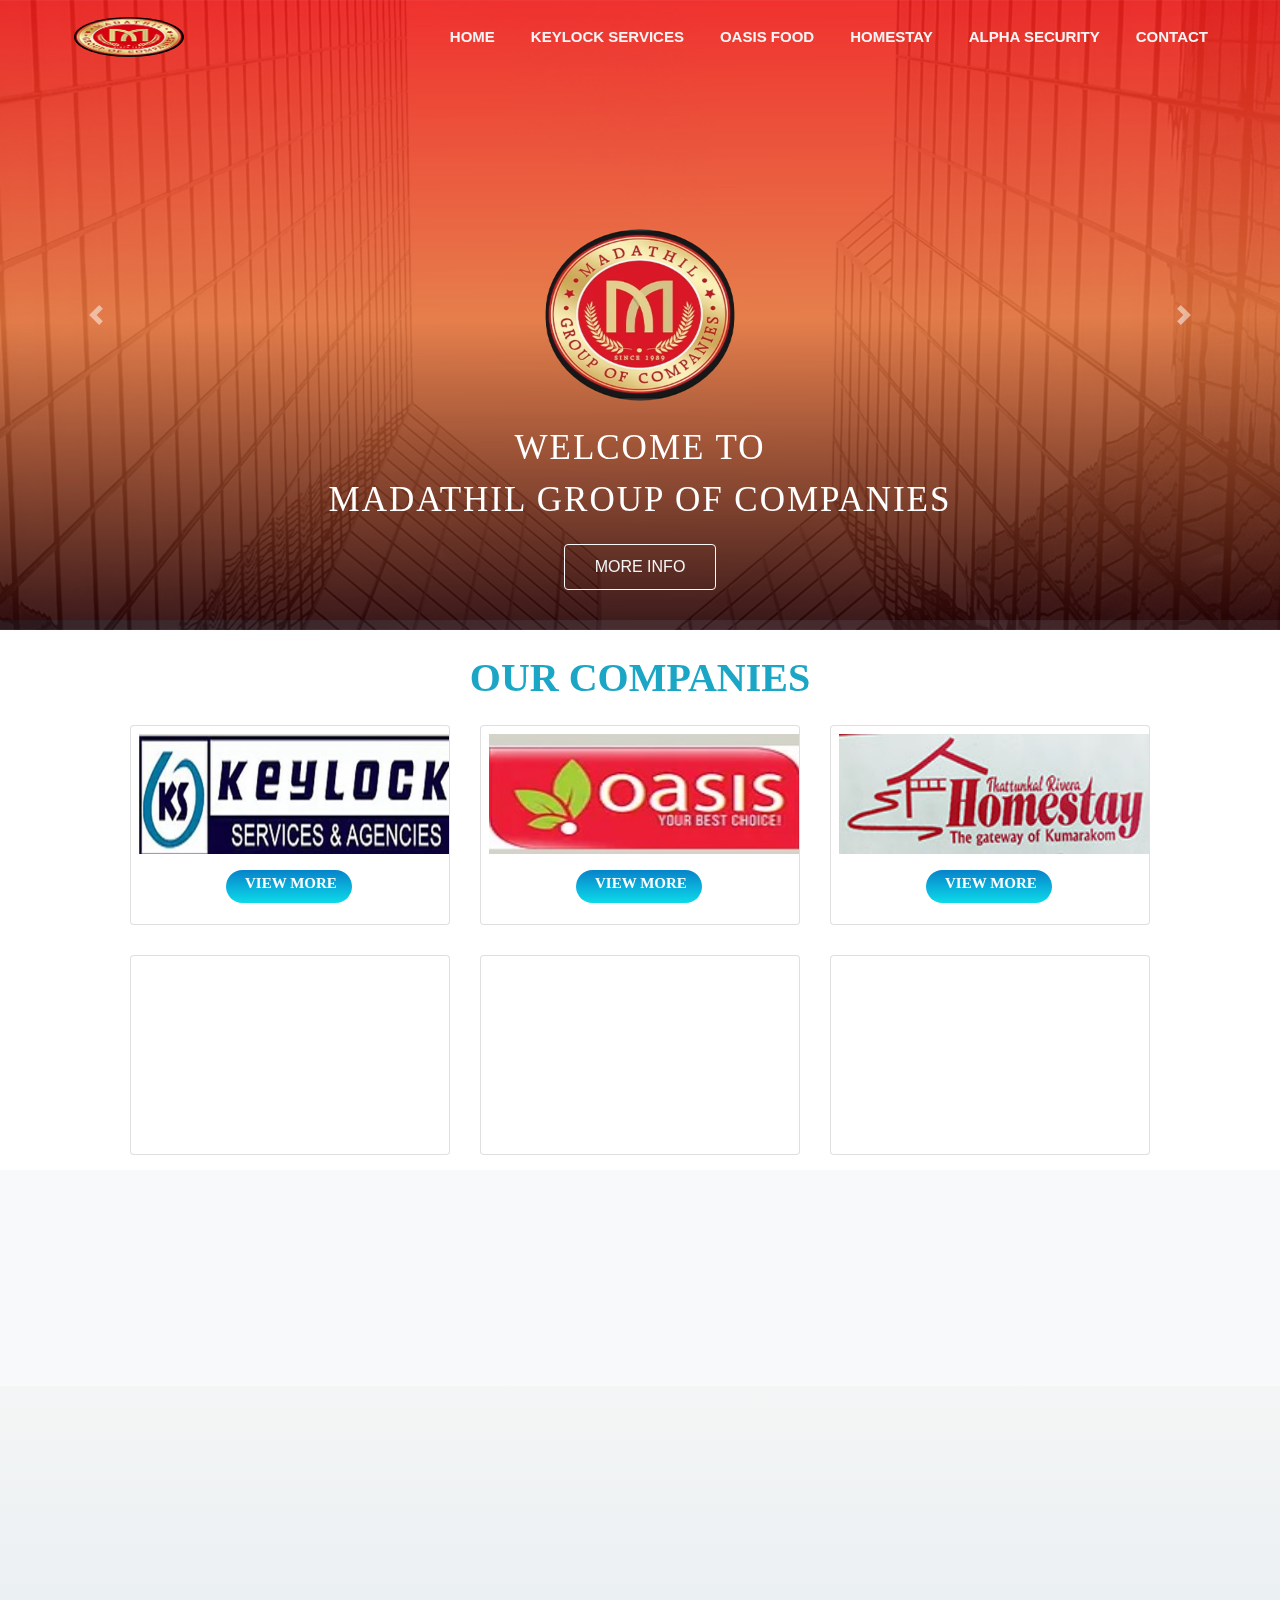
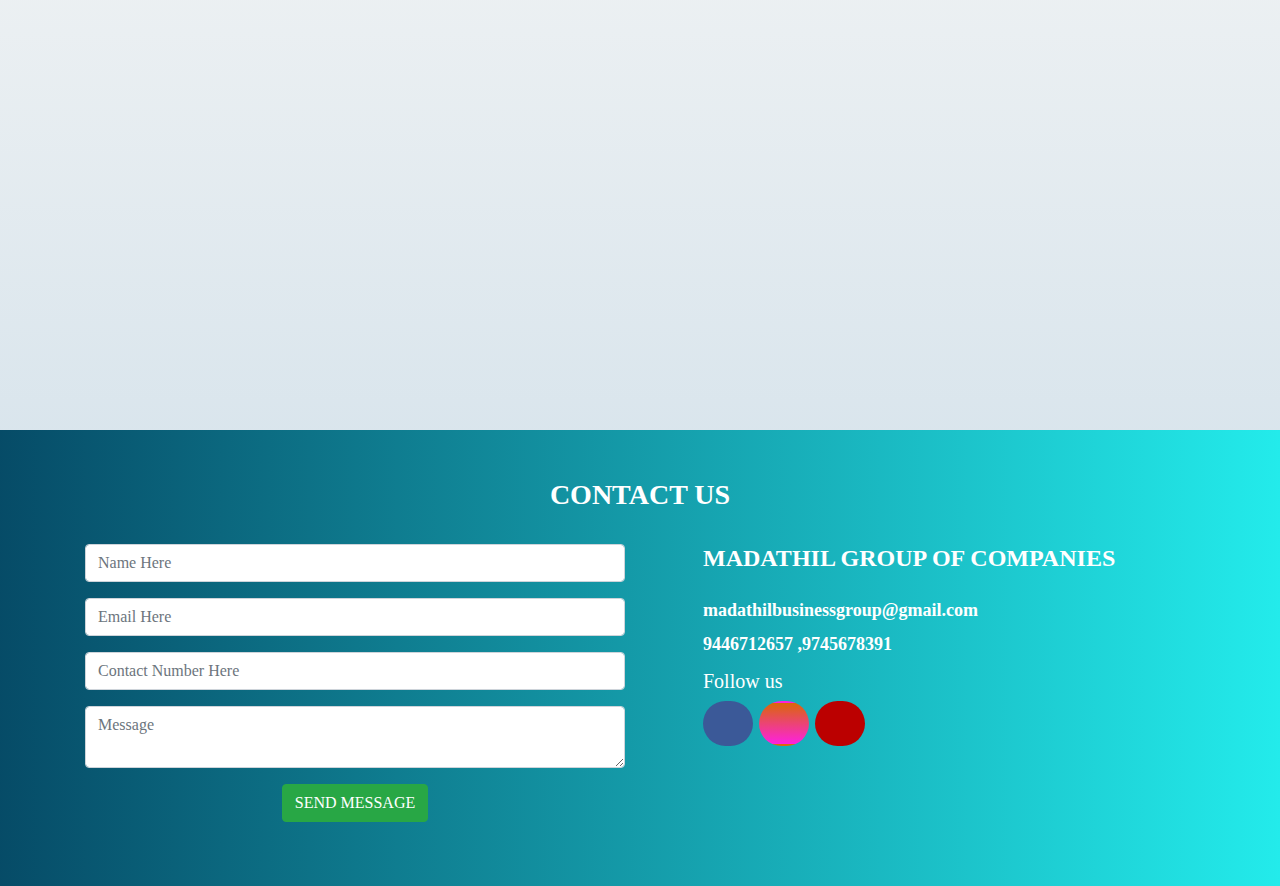
==== index.html @ 0c3af55e "final" ====
<!DOCTYPE html>
<html lang="en">
<head>
    <meta charset="UTF-8" />
    <meta name="viewport" content="width=device-width, initial-scale=1.0" />
    <title>madathilgroups</title>
    <link rel="stylesheet" href="https://maxcdn.bootstrapcdn.com/bootstrap/4.0.0/css/bootstrap.min.css"integrity="sha384-Gn5384xqQ1aoWXA+058RXPxPg6fy4IWvTNh0E263XmFcJlSAwiGgFAW/dAiS6JXm" crossorigin="anonymous" />
    <link rel="stylesheet" href="https://cdnjs.cloudflare.com/ajax/libs/animate.css/4.1.1/animate.min.css" />
    <link href="https://unpkg.com/aos@2.3.1/dist/aos.css" rel="stylesheet" />
    <link rel="stylesheet" href="bower_components/aos/dist/aos.css" />
    <link href="https://fonts.googleapis.com/css2?family=Fira+Sans:wght@100;200;300;400;500;600;700&display=swap" rel="stylesheet">
    <link rel="stylesheet"href="https://use.fontawesome.com/releases/v5.7.0/css/all.css"integrity="sha384-lZN37f5QGtY3VHgisS14W3ExzMWZxybE1SJSEsQp9S+oqd12jhcu+A56Ebc1zFSJ"crossorigin="anonymous"/>
    <link rel="stylesheet" href="css/md.css" />
  </head>
<body>
     <!-- header section -->
  <header>
    <div class="container">
      <nav class="navbar navbar-expand-lg navbar-top fixed-top">
          <a class="navbar-brand" href="index.html"><img src="images/ma.jpg" class="rounded-circle"height="40"></a>
          <button class="navbar-toggler" type="button" data-toggle="collapse" data-target="#navbarTogglerDemo02" aria-controls="navbarTogglerDemo02" aria-expanded="false" aria-label="Toggle navigation">
          <i class="fa fa-bars text-light"></i>
          </button>
            <div class="collapse navbar-collapse" id="navbarTogglerDemo02">
              <ul class="navbar-nav ml-auto">
              <li class="nav-item active"><a class="nav-link text-uppercase font-weight-bold" href="index.html">Home </a> </li>
               <li class="nav-item"> <a class="nav-link text-uppercase font-weight-bold" href="keylock.html">Keylock services</a></li>
               <li class="nav-item"> <a class="nav-link text-uppercase font-weight-bold" href="oasis.html">Oasis food</a></li>
               <li class="nav-item"><a class="nav-link text-uppercase font-weight-bold" href="homestay.html">Homestay</a></li>
                <li class="nav-item"><a class="nav-link text-uppercase font-weight-bold" href="alpha.html">Alpha Security</a></li>
                <li class="nav-item"> <a class="nav-link text-uppercase font-weight-bold" href="#contact">Contact</a></li>
                  </ul>
                   </div>
        </nav>
     </div>
                <div id="focuzSlider" class="carousel slide " data-ride="carousel">
                 <div class="carousel-inner ">
                 <div class="carousel-item active">
                 <img src="images/mdt1.png" class="d-block w-100" alt="...">
                   <div class="carousel-caption font-weight-bold"><h5 class="animate__animated animate__zoomIn"style="animation-delay: 1s" > Welcome To</h5>
                    <h1 class="animate__animated animate__zoomIn"style="animation-delay: 2s" >Madathil Group Of Companies</h1>
                     <p class="animate__animated animate__fadeInUp"style="animation-delay: 3s"><a href="" class="btn btn-outline-light">More info</a></p>
                    </div>
                    </div>

                    <div class="carousel-item">
                      <img src="images/mdt2.png" class="d-block w-100" alt="...">
                        <div class="carousel-caption font-weight-bold"><h5 class="animate__animated animate__fadeInUp"style="animation-delay: 1s" > Welcome To</h5>
                         <h1 class="animate__animated animate__fadeInUp"style="animation-delay: 2s" >Madathil Group Of Companies</h1>
                          <p class="animate__animated animate__fadeInUp"style="animation-delay: 3s"><a href="" class="btn btn-outline-light">More info</a></p>
                         </div>
                         </div>

                       <div class="carousel-item">
                          <img src="images/mdt4.png" class="d-block w-100" alt="...">
                            <div class="carousel-caption font-weight-bold"><h5 class="animate__animated animate__fadeInDown"style="animation-delay: 1s" > Welcome To</h5>
                             <h1 class="animate__animated animate__fadeInUp" style="animation-delay: 2s" >Madathil Group Of Companies</h1>
                              <p class="animate__animated animate__zoomIn"style="animation-delay: 3s"><a href="" class="btn btn-outline-light">More info</a></p>
                             </div>
                             </div>
                        </div>
                        <a class="carousel-control-prev" href="#focuzSlider" role="button" data-slide="prev">
                          <span class="carousel-control-prev-icon" aria-hidden="true"></span>
                          <span class="sr-only">Previous</span>
                        </a>
                        <a class="carousel-control-next" href="#focuzSlider" role="button" data-slide="next">
                          <span class="carousel-control-next-icon" aria-hidden="true"></span>
                          <span class="sr-only">Next</span>
                        </a>
                      </div>
    </header>
  

 <!-- OUR COMPANIES section -->
     <section class="section-2">
          <h1 class="text-center text-primary text-bold pt-4" data-aos="zoom-in">
        <span>OUR COMPANIES</span>
          </h1>
           <div class="container">
         <div class="card">
             <div class="imgBx "data-aos="zoom-in">
               <div class="imgb ">
                 <img class="imge m-2"src="images/k.jpg" alt="">
             <a class="ab mt-2" href="keylock/key.html">view more </a>
                  </div>       
             </div>
             <div class="contentBx">
                 <div class="content">
                    <h4><span> Keylock sevices and agencies</span></h4>
                    <p>No.1 security agency in kottayam
                    </p>
                     <a href="keylock.html">Explore more  <i class="fas fa-arrow-right"></i></a>
                 </div>
             </div>
         </div>
              <div class="card">
             <div class="imgBx "data-aos="zoom-in">
               <div class="imgb ">
                 <img class="imge m-2"src="images/oas.jpg" alt="">
               

                       <a class="ab mt-2" href="oas/o.html">view more </a>
                  </div>       
             </div>
             <div class="contentBx">
                 <div class="content">
                    <h4><span> Oasis Foods</span></h4> 
                    <p>Yours Best choice
                    </p>
                     <a href="oasis.html">Explore more <i class="fas fa-arrow-right"></i> </a>
                 </div>
             </div>
         </div>
          <div class="card">
             <div class="imgBx "data-aos="zoom-in">
               <div class="imgb ">
                 <img class="imge m-2"src="images/logo.jpg" alt="">
               

                       <a class="ab mt-2" href="hms/homestay.html">view more </a>
                  </div>       
             </div>
             <div class="contentBx">
                 <div class="content">
                    <h4><span> Thattunkal River Homestay</span></h4>
                    <p>The Gateway of kumarakom.
                    </p>
                <a href="homestay.html">Explore more  <i class="fas fa-arrow-right"></i></a>
                 </div>
             </div>
         </div>
             <div class="card">
             <div class="imgBx "data-aos="zoom-in">
               <div class="imgb ">
                 <img class="imge m-2"src="images/alpha.png" alt="">
               

                       <a class="ab mt-2" href="alp/index.html">view more </a>
                  </div>       
             </div>
             <div class="contentBx">
                 <div class="content">
                    <h4><span>Alpha Security sevices </span></h4>
                    <p>Your protection is our priority.
                    </p>
                        <a href="alpha.html">Explore more <i class="fas fa-arrow-right"></i> </a>
                 </div>
             </div>
         </div>
             <div class="card">
             <div class="imgBx "data-aos="zoom-in">
               <div class="imgb ">
                 <img class="imge m-2"src="images/jkf.jpg" alt="">
               

                       <a class="ab mt-2" href="keylock/key.html">view more </a>
                  </div>       
             </div>
             <div class="contentBx">
                 <div class="content">
                    <h4><span> JKM Foundation</span></h4>
                    <p>Updated soon
                    </p>
                      <a href="index.html">Explore more <i class="fas fa-arrow-right"></i> </a>
                 </div>
             </div>
         </div>
          <div class="card">
             <div class="imgBx "data-aos="zoom-in">
               <div class="imgb ">
                 <img class="imge m-2"src="images/mck.png" alt="">
               <a class="ab mt-2" href="keylock/key.html">view more </a>
                  </div>       
             </div>
             <div class="contentBx">
                 <div class="content">
                    <h4><span> MC kurian & Co. Property Developers </span></h4>
                    <p>Launching soon
                    </p>
                    <a href="index.html">Explore more  <i class="fas fa-arrow-right"></i></a>
                 </div>
             </div>
         </div>
     </div>
</section>

<!--ABOUT US  section -->
<section class="bg-light">
    <div class="container">
      <div class="row">
        <div class="col-md-12 text-center " >
          <h1 class="text-center text-primary text-bold  pt-4 "data-aos="zoom-in"> <span>ABOUT US </span> </h1>
  
          <br>
          <p class="text-dark"data-aos="zoom-in">We madathil group of companies established in 1989 is now having 5 ventures as Keylock services and agencies, Thattunkal Rivera homestay, Alpha security services, Oasis foods,MC kurian & Co. Property Developers  and a charitable group JKM Foundation with same management. Our 30 years of business trust is our investment, we are enlarging your trust on us more than profit as year passes.From our first firm keylock services and agencies onwards (the largest security service company in Kottayam) our policy is to provide utmost best service at an economical rate.</p>
        </div>
      </div>
    </div>
  </section>


<!-- OUR SERVICES section -->

  <section class="serv  pt-3 pb-5" >
 <h1 class="text-center text-primary text-bold   "data-aos="zoom-in"> <span>OUR SERVICES</span> </h1>
  
  <div class="container text-white ">
  <div class="row">
   <div class="col-md-4 col-12 p-3" data-aos="zoom-in">
  <div class="card-wrapper   ">
    <div class="content">
  
  <div class="face-front z-depth-2">
  <img src="images/g2.jpg" class="rounded-circle" width="100px" height="100px" alt="">
  <div class="card-body">
  <h4 class="font-weight-bold">Security Services</h4><br>
     </div>
      </div>
  <div class="face-back z-depth-2">
  <div class="card-body">
    <h4 class="font-weight-bold pb-2">Security Services</h4>
    <h5> We provide  24*7 security services in hospital,companies, building ,houses etc.
    </h5>
</div>
  </div>
    </div>
   </div>
  </div>
  
<div class="col-md-4 col-12 p-3"data-aos="zoom-in">
<div class="card-wrapper   ">
      <div class="content">
  <div class="face-front z-depth-2">
          <img src="images/cleaning6.png" class="rounded-circle"  width="100px" height="100px" alt="">
 <div class="card-body">
 <h5 class="font-weight-bold">Cleaning Services</h5>
 </div>
 </div>
<div class="face-back z-depth-2">
    <div class="card-body">
      <h4 class="font-weight-bold pb-2">Cleaning Services</h4>
      <h5> We provide  cleaning services in hospital,companies, building ,houses.
      </h5>
</div>
  </div>
      </div>
     </div>
    </div>
<div class="col-md-4 col-12 p-3"data-aos="zoom-in">
            <div class="card-wrapper  ">
              <div class="content">
          <div class="face-front z-depth-2">
                  <img src="images/cleaning3.png" class="rounded-circle"  width="100px" height="100px" alt="">
           <div class="card-body">
                    <h4 class="font-weight-bold">Home Stay</h4>
                </div>
           </div>
<div class="face-back z-depth-2">
            <div class="card-body">
              <h4 class="font-weight-bold pb-2">Home Stay</h4>
         <h5>Fully furnished river frontage Air conditioned 4 Deluxe Rooms </h5>
           
              </div>
          </div>
              </div>
             </div>
            </div>
  
  
    <div class="col-md-4 col-12 p-3"data-aos="zoom-in">
      <div class="card-wrapper  ">
        <div class="content">
    <div class="face-front z-depth-2">
            <img src="images/abb.png" class="rounded-circle"  width="100px" height="100px" alt="">
    
    
            <div class="card-body">
              <h4 class="font-weight-bold ">Organic Food Products</h4>
             
            </div>
    
          </div>
    
    <div class="face-back z-depth-2">
      <div class="card-body">
        <h4 class="font-weight-bold pb-2">Organic Food Products</h4>
        <h5> We provide  Arrowroot Powder,Chilly Powder,Kashmiri Chilly Powder,Turmeric Powder,Coriander Powder.
        </h5>
      
        </div>
    </div>
        </div>
       </div>
      </div>
  
      <div class="col-md-4 col-12 p-3"data-aos="zoom-in">
        <div class="card-wrapper ">
          <div class="content">
      <div class="face-front z-depth-2">
              <img src="images/g7.jpg" class="rounded-circle"  width="100px" height="100px" alt="">
      <div class="card-body">
                <h4 class="font-weight-bold">Electronic Security</h4><br>
               
              </div>
      
            </div>
      
      <div class="face-back z-depth-2">
        <div class="card-body">
          <h4 class="font-weight-bold pb-2">Electronic Security</h4>
          <h5> We provide  CCTV and electronic security systems.
          </h5>
        
          </div>
      </div>
          </div>
         </div>
        </div>
  
        <div class="col-md-4 col-12 p-3"data-aos="zoom-in">
          <div class="card-wrapper ">
            <div class="content">
        <div class="face-front z-depth-2">
                <img src="images/cleaning7.png" class="rounded-circle"  width="100px" height="100px" alt="">
        
        
                <div class="card-body">
                  <h4 class="font-weight-bold">Builders & Developers</h4><br>
                 
                </div>
        
              </div>

        <div class="face-back z-depth-2">
          <div class="card-body">
            <h4 class="font-weight-bold pb-2">Builders & Developers</h4>
            <h5> Lauching soon
            </h5>
         
            </div>
        </div>
            </div>
           </div>
          </div>
      
  </div>
  </div>
  </section>
  
<!-- Contact Ussection -->

<section class="contact-section pt-5 pb-5" id="contact">
  <div class="container">
    <div class="row">
        <div class="col-lg-12">
          <h3 class=" text-uppercase pb-4 font-weight-bold custom-font-h3 text-center text-white pb-3">Contact Us</h3>
        </div>
        <div class="col-lg-6 col-md-8 sm-12">
            <div class="contact-box">
            <form id="submit-form" action="">
                <div class="form-group">
                  <input type="text" class="form-control" placeholder="Name Here" name="name">
                </div>
                <div class="form-group">
                  <input type="email" class="form-control" placeholder="Email Here" name="mail">
                </div>
                <div class="form-group">
                  <input type="number" class="form-control" placeholder="Contact Number Here" name="contact">
                </div>
                <div class="form-group">
                  <textarea class="form-control" placeholder="Message" name="message"></textarea>
                </div>
                <div class="form-group text-center">
                  <button class="text-uppercase btn btn-success"  value="Submit" type="submit">Send message</button>
                </div>
              </form>
            </div>
        </div>
        <div class="col-lg-6 col-md-4 sm-12">
          <div class="address-box text-white text-center text-md-left pl-lg-5">
            <h4><strong>MADATHIL GROUP OF COMPANIES</strong><br><br>
           
           <p>  <a class="text-white text-decoration-none" href=""><i class="fa fa-envelope"></i> madathilbusinessgroup@gmail.com</a><br></p>
         <p>  <a class="text-white text-decoration-none" href=""><i class="fa fa-phone" aria-hidden="true"></i> 9446712657 ,9745678391</a></p>
  
          <div class="rounded-social-buttons">
            <h5>Follow us</h5>
            
                      <a class="social-button facebook" href="https://www.facebook.com/madathilgroup/" ><i class="fab fa-facebook-f"></i></a>
                      <a class="social-button instagram" href="" ><i class="fab fa-instagram"></i></a>
                    
                      <a class="social-button youtube" href="" ><i class="fab fa-youtube"></i></a>
                     
                  </div>
          </div>
        </div>
    </div>
  </div>
  </section>




  <script src="https://ajax.googleapis.com/ajax/libs/jquery/3.5.1/jquery.min.js"></script>

<script src="https://code.jquery.com/jquery-3.2.1.slim.min.js" ></script>
<script src="https://cdnjs.cloudflare.com/ajax/libs/popper.js/1.12.9/umd/popper.min.js" ></script>
<script src="https://maxcdn.bootstrapcdn.com/bootstrap/4.0.0/js/bootstrap.min.js" ></script>
<script src="https://unpkg.com/aos@2.3.1/dist/aos.js"></script>
<script src="bower_components/aos/dist/aos.js"></script>

 <script>
        $("#submit-form").submit((e)=>{
            e.preventDefault()
            $.ajax({
                url:"https://script.google.com/macros/s/AKfycbxzA5T6zQjvp5XXBjFcwDgurZ3LGx5Zg1Np06kBPDpmHsvAg5QEkP9BvS-Yp5KEeCDi/exec",
                data:$("#submit-form").serialize(),
                method:"post",
                success:function (response){
                    alert("submitted successfully")
                    window.location.reload()
                    //window.location.href="https://google.com"
                },
                error:function (err){
                    alert("Something Error")
    
                }
            })
        })
    </script>

<script src="js/m.js"></script>



</body>
</html>
---- css/md.css ----
* {
  box-sizing: border-box;
  margin: 0;
  padding: 0;
  font-family: tahoma;
}   
html{
  scroll-behavior: smooth;
}
header,
section {
  overflow-x: hidden;
}
body {
 font-family: tahoma;
}
span{


    color: #1ca6c5;
font-weight: bold;
}

header a {
  font-family: sans-serif;
  font-size: 15px;
  color: whitesmoke;
}

header .nav-item:last-child {
  padding-right: 48px;
}
header .nav-item {
  padding: 10px;
}

header .navbar-brand {
  padding-left: 58px;
}
header .nav-link:hover {
   color: rgb(120 241 250);
}

.carousel-caption h5{
  font-size: 35px;
  text-transform: uppercase;
  letter-spacing: 2px;
  margin-top: 25px;
}
.carousel-caption h1{
  font-size: 35px;
  text-transform: uppercase;
  letter-spacing: 2px;
  margin-top: 10px;
}

.carousel-caption p{

  margin: auto;
  font-size: 14px;
  line-height: 1.9;

}
.carousel-caption a{
  text-transform: uppercase;

  padding: 10px 30px;
  display: inline-block;
  color: whitesmoke;
  margin-top: 15px;
  
}
.carousel-caption a:hover {
  background: linear-gradient(rgb(7, 131, 202), rgb(13, 218, 233));
  color: white;
}




/**********companies **************/

.section-2 .container{
        position: relative;
     
    
        display: flex;
        justify-content: center;
        align-items: center;
        flex-wrap: wrap;
  

    } 
    .section-2 .container .card{ 
        position: relative;
        width: 320px;
        height: 200px;
   margin: 15px;
   overflow: hidden;
    }
    .section-2 .container .card .imgBx,
    .section-2  .container .card .contentBx{ 
        position: absolute;
        top:0;
        left:0;
        width: 100%;
        height: 100%;
    }
    .section-2  .container .card .imgBx .imgb{
        position: absolute;
        top:0;
        left:0;
        width: 100%;
        height: 100%;
        
    }

    .section-2     .container .card .imgBx .imgb .imge{
        height: 120px;
    width: 100%;
    margin-top:10px
    
    
    }

    .section-2   .container .card .imgBx .imgb .ab {
           background: linear-gradient(rgb(7, 131, 202),rgb(13, 218, 233));
           background: -moz-linear-gradient( top,rgb(7, 131, 202),rgb(13, 218, 233));
    text-decoration: none; 
    color: rgb(252, 253, 253);
    padding: 2px 15px 8px 19px;
    border-radius: 40px;
    text-transform: uppercase;
    margin-left: 95px;
    font-size: 15px;
font-weight:600;
    text-align: center;
     display: inline-block;
 
}



.section-2  .container .card .contentBx::before{
        content: '';
        position: absolute;
        top:0;
        left:0;
        width: 100%;
        height: 100%;

      
        background: #fff;
        transform: scaleX(0);
        transition: transform 0.5s ease-in-out;
        transform-origin:left ;

    }
    .section-2   .container .card:hover .contentBx::before{
        transform: scaleX(1);
        transition: transform 0.5s ease-in-out;
        transform-origin:left;
    }
    .container .card .contentBx{
        display: flex;
        justify-content: center;
        align-items: center;
       
    }
    .section-2  .container .card .contentBx .content{
        position: relative;
        padding: 30px;
        z-index: 1;
        transition: 0.8s;
        transform: translateX(-300px);
    }
    .container .card:hover .contentBx .content{
        transform: translateX(0px);
    }
.card .contentBx .content h4{
  font-size: 20px;

}
 .card .contentBx .content p{
  font-size: 15px;

  font-weight: 300;
  padding-top: 1px;
}

.card .contentBx .content a{
  background: linear-gradient(rgb(7, 131, 202),rgb(13, 218, 233));
  text-decoration: none;
  color: rgb(252, 253, 253);
   padding: 5px 12px 8px 11px;
 
}
.card .contentBx .content a:hover{
  background: linear-gradient(rgb(6, 97, 150),rgb(13, 115, 199));
 
 
 
}



/********** services **************/


.serv {
  background: linear-gradient(
    to bottom,
    rgb(244, 245, 245),
    rgba(210, 224, 233, 0.829)
  );
}
.card-wrapper {
  height: 230px;
  width: 100%;
  perspective: 1000px;
}
.content {
  position: relative;
  width: 100%;
  height: 100%;
  text-align: center;
  transition: transform 0.8s;
  transform-style: preserve-3d;
}
.card-wrapper:hover .content {
  transform: rotateY(180deg);
  transition: 1x;
}
.face-front,
.face-back {
  position: absolute;
  width: 100%;
  height: 100%;

  -webkit-backface-visibility: hidden;
  backface-visibility: hidden;
 
}
.face-front {
  padding-top: 15px;
  background: linear-gradient(to right, rgb(58, 241, 226), rgb(34, 152, 219));
}


.face-front, .face-back{
  position: absolute;
  width: 100%;
  height: 100%;
 background: linear-gradient(to right,rgb(58, 241, 226),rgb(34, 152, 219))


}

.face-back {
  transform: rotateY(180deg);
  background: linear-gradient(to top,rgb(11 229 239),rgb(77 156 201));
}
/********** contact **************/

.address-box p {
 
  line-height: 18px;
  font-family:sans-serif;
  font-size:large;
  font-weight:bold
}



.rounded-social-buttons .social-button {
  display: inline-block;
  position: relative;
  cursor: pointer;
  width: 50px;
  height: 45px;
  border: 2px solid transparent;

  text-decoration: none;
  text-align: center;
  color: #fefefe;
  font-size: 25px;
  font-weight: normal;
  line-height: 42px;
  border-radius: 32px;
  transition: all 0.5s ease;
}





.rounded-social-buttons .social-button.facebook {
  background: #3b5998;
}

.rounded-social-buttons .social-button.facebook:hover {
  color: #3b5998;
  background: #fefefe;
  border-color: #3b5998;
}


.rounded-social-buttons .social-button.youtube {
  background: #bb0000;
}

.rounded-social-buttons .social-button.youtube:hover {
  color: #bb0000;
  background: #fefefe;
  border-color: #bb0000;
}

.rounded-social-buttons .social-button.instagram {
  background: linear-gradient(rgb(218, 103, 8), rgb(253, 33, 224));
}

.rounded-social-buttons .social-button.instagram:hover {
  color: #dd0dcc;
  background: #fefefe;
  border-color: #f35f09;
}


.contact-section {
  background: linear-gradient(
    to right,
    rgba(4, 74, 102, 0.993),
    rgb(35, 235, 235)
  );
  background-repeat: no-repeat;
}

.sticky {
  position: fixed;
  top: 0;
  width: 100%;
  background: linear-gradient(to right, rgb(3, 52, 143), rgb(32, 224, 224));
  z-index: 9999;
  transition: all 1.5s ease;
}




@media (max-width:991px)

{
  header .navbar-brand {
    padding-left: 1rem;
  }

 header .navbar-brand  img{
   display: none;
  }



.carousel-caption {
    position: absolute;
    /* right: 15%; */
    bottom: 0%;
    top: 60%;
    /* left: 15%; */
    z-index: 10;
    /* padding-top: 50px; */
  
    color: #fff;
    text-align: center;
}

.carousel-caption h5{
  font-size: 17px;
  text-transform: uppercase;
  
 
}
.carousel-caption h1{
  font-size: 25px;
  text-transform: uppercase;
  

}
.carousel-caption a{
  text-transform: uppercase;

  padding: 8px 18px;
  display: inline-block;


    font-size: 9px;
  
}

  .navbar-toggler-icon {
    display: inline-block;
    width: 1.5em;
    height: 1.5em;
    vertical-align: middle;
    content: "";
    /* background: no-repeat center center; */
    background-size: 100% 100%;
    background: rgb(252, 250, 250);
  }


  .sticky {
    position: fixed;
    top: 0;
    width: 100%;
    background: linear-gradient(to right,rgb(3, 52, 143),rgb(32, 224, 224));
    z-index: 9999;
    transition: all 1.5s ease;
  }
  







  


  header .nav-item {
    padding: 0.7em;
    background: linear-gradient(to right,rgb(3, 52, 143),rgb(32, 224, 224));
}
 
  .section-2 .cover {
    background-position: -25vmin -10vmin;
  }
     .w-100
  {
  object-fit: cover;
  height: 100vh;
   
   
  }
    .single-services .content img{
    height: 70px;
    width: 180px;
  }
  .contact-section  .address-box p {
  font-size: 12px;
  line-height: 18px;
}

.card-wrapper {
  height: 210px;
  width: 100%;
  perspective: 1000px;
}
.card-body h3{
font-size: 19px;
}
.card-body h5{
  font-size: 15px;
  }
  .card-body h4{
    font-size: 15px;
    }
}




@media (max-width:767px)

 {
  header .navbar-brand {
    padding-left: 1rem;
  }
  html{
    scroll-behavior: smooth;
  
  }
  .navbar-toggler-icon {
    display: inline-block;
    width: 1.5em;
    height: 1.5em;
    vertical-align: middle;
    content: "";
    /* background: no-repeat center center; */
    background-size: 100% 100%;
    background: rgb(252, 250, 250);
  }


  .sticky {
    position: fixed;
    top: 0;
    width: 100%;
    background: linear-gradient(to right,rgb(3, 52, 143),rgb(32, 224, 224));
    z-index: 9999;
    transition: all 1.5s ease;
  }
  /*
  .carousel-caption {
    position: absolute;
    right: 15%;
    bottom: 0%;
    left: 15%;
    z-index: 10;
    /* padding-top: 50px; 
    padding-bottom: 25px;
    color: #fff;
    text-align: center;
}*/

.carousel-caption {
    position: absolute;
    /* right: 15%; */
    bottom: 0%;
    /* left: 15%; */
    z-index: 10;
    /* padding-top: 50px; */
    padding-bottom: 40px;
    color: #fff;
    text-align: center;
}

.carousel-caption h5{
  font-size: 12px;
  text-transform: uppercase;
  

}
.carousel-caption h1{
  font-size: 20px;
  text-transform: uppercase;
  
 
}
.carousel-caption a {
  text-transform: uppercase;
  padding: 8px 18px;
  display: inline-block;
  font-size: 8px;
}
 .contact-section  .address-box p {
  font-size: 16px;
  
}

  header .nav-item {
    padding: 0.7em;
    background: linear-gradient(to right,rgb(3, 52, 143),rgb(32, 224, 224));
}
 
  .section-2 .cover {
    background-position: -25vmin -10vmin;
  }
  .w-100
  {
  object-fit: cover;
  height: 100vh;
   
   
  }
  .section-2     .container .card .imgBx .imgb .imge{
        height: 120px;
    width: 300px;
    margin-top:10px
    
    
    }

    .section-2 .container .card .imgBx .imgb .imge {
      height: 100px;
      width: 100%;
      margin-top: 10px;
  }
  
    

}
@media (max-width:360px)

{
  header .navbar-brand {
    padding-left: 1rem;
  }
 
  .navbar-toggler-icon {
    display: inline-block;
    width: 1.5em;
    height: 1.5em;
    vertical-align: middle;
    content: "";
    /* background: no-repeat center center; */
    background-size: 100% 100%;
    background: rgb(252, 250, 250);
  }


  .sticky {
    position: fixed;
    top: 0;
    width: 100%;
    background: linear-gradient(to right,rgb(3, 52, 143),rgb(32, 224, 224));
    z-index: 9999;
    transition: all 1.5s ease;
  }
  

  .carousel-caption {
    position: absolute;
    right: 5%;
    bottom: 0%;
    left: 5%;
    z-index: 10;
    /* padding-top: 50px; */
    padding-bottom: 5px;
    color: #fff;
    text-align: center;
}
.carousel-caption h5{
  font-size: 11px;
  text-transform: uppercase;
  

}
.carousel-caption h1{
  font-size: 16px;
  text-transform: uppercase;
  

}
.carousel-caption a{
  text-transform: uppercase;

  padding: 6px 10px;
  display: inline-block;


    font-size: 8px;
  
}


 .contact-section  .address-box p {
  font-size: 16px;
  
}

  header .nav-item {
    padding: 0.7em;
    background: linear-gradient(to right,rgb(3, 52, 143),rgb(32, 224, 224));
}
 
  .section-2 .cover {
    background-position: -25vmin -10vmin;
  }
  .w-100
  {
  object-fit: cover;
  height: 100vh;
   
   
  }
  .section-2     .container .card .imgBx .imgb .imge{
        height: 120px;
    width: 300px;
    margin-top:10px
    
    
    }
    span {
      background: linear-gradient(to bottom,#09ffef,#008fd1);
      -webkit-background-clip: text;
      background-clip: text;
      color: transparent;
      font-weight: bold;
      font-size: 20px;
  }

  .section-2 .container .card .imgBx .imgb .imge {
    height: 100px;
    width: 200px;
    margin-top: 10px;
}

.section-2 .container .card .imgBx .imgb .ab {
  background: linear-gradient(rgb(7, 131, 202),rgb(13, 218, 233));
  text-decoration: none;
  color: rgb(252, 253, 253);
  padding: 4px 23px 10px 19px;
  border-radius: 90px;
  text-transform: uppercase;
  margin-left: 35px;
  font-size: 15px;
  font-weight: 800;
  text-align: center;
  display: inline-block;
}
.card .contentBx .content span {
  font-size: 17px;
 
}
.card .contentBx .content p {
  font-size: 12px;
  font-weight: 300;
  padding-top: 1px;
}

.card .contentBx .content a {
  background: linear-gradient(rgb(7, 131, 202),rgb(13, 218, 233));
  text-decoration: none;
  color: rgb(252, 253, 253);
  padding: 2px 5px 4px 2px;
}


.section-2 .container .card .imgBx .imgb .imge {
  height: 100px;
  width: 100%;
  margin-top: 10px;
}
}
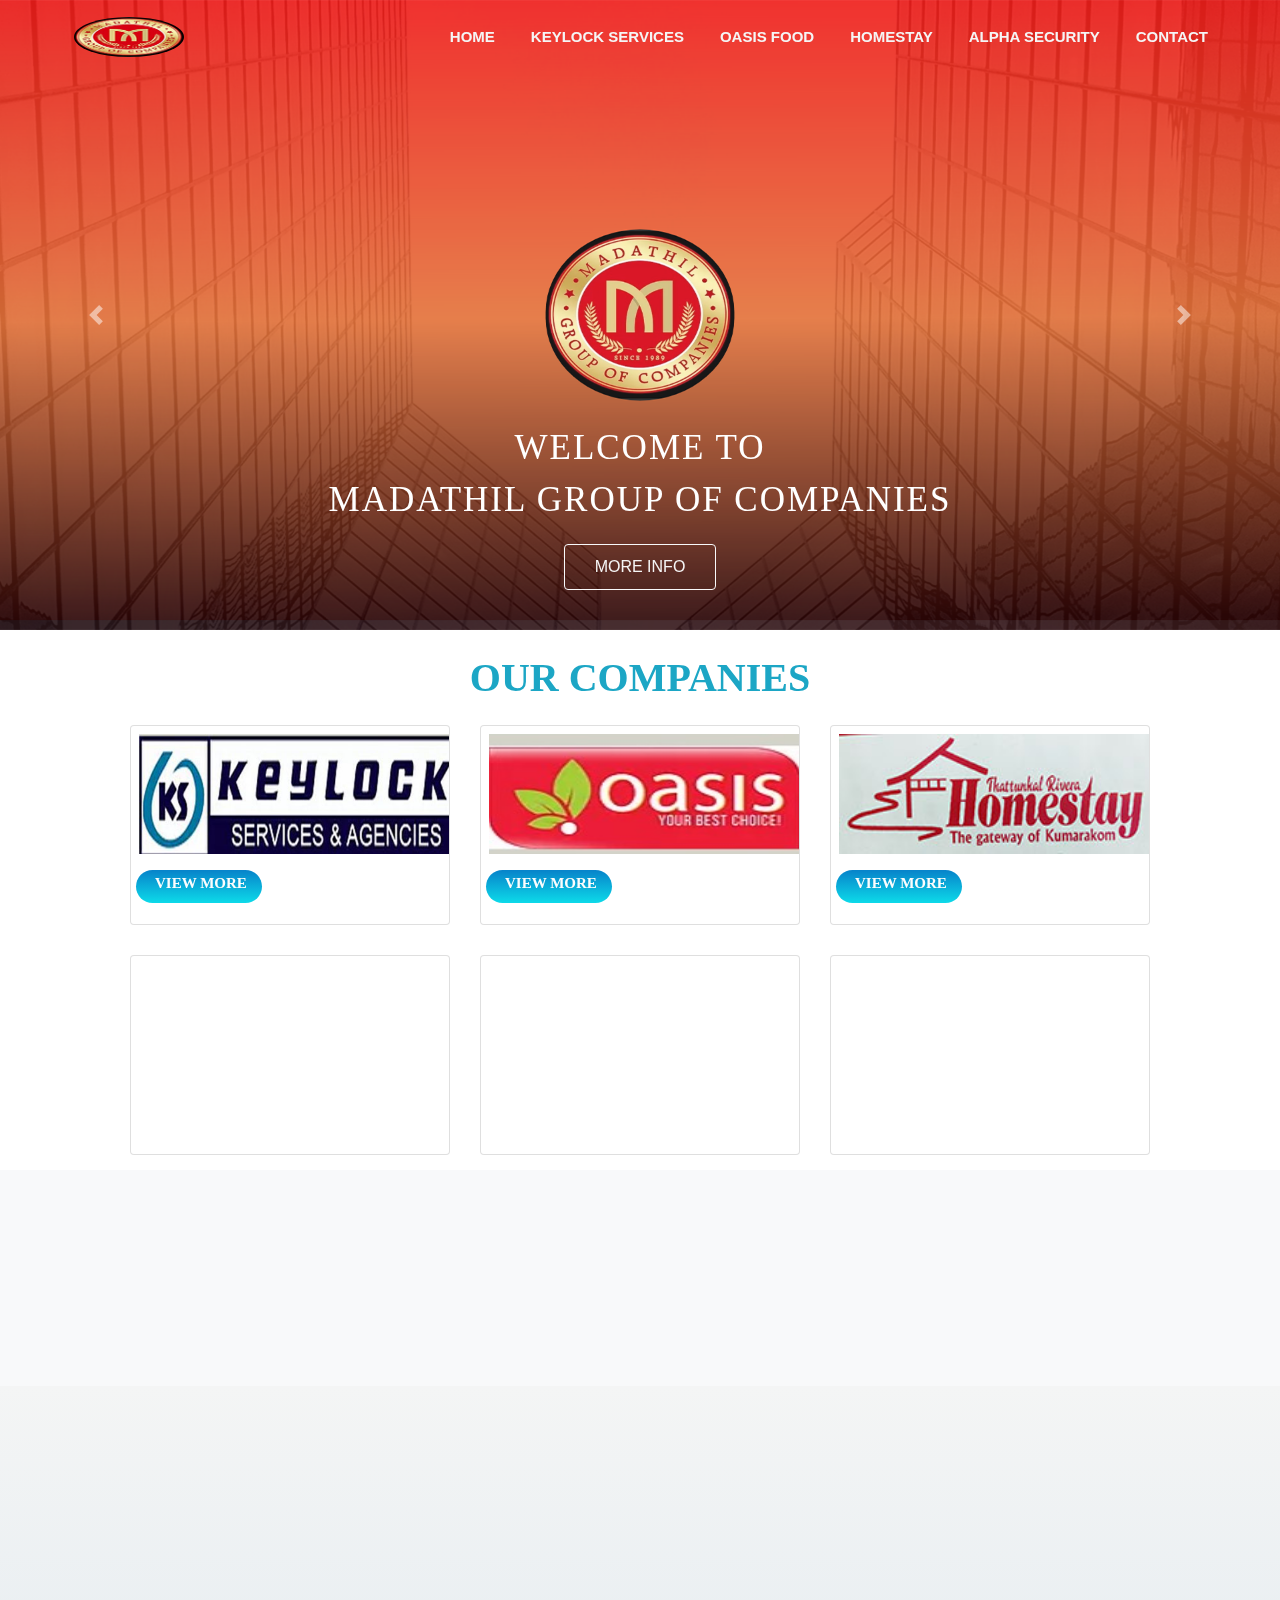
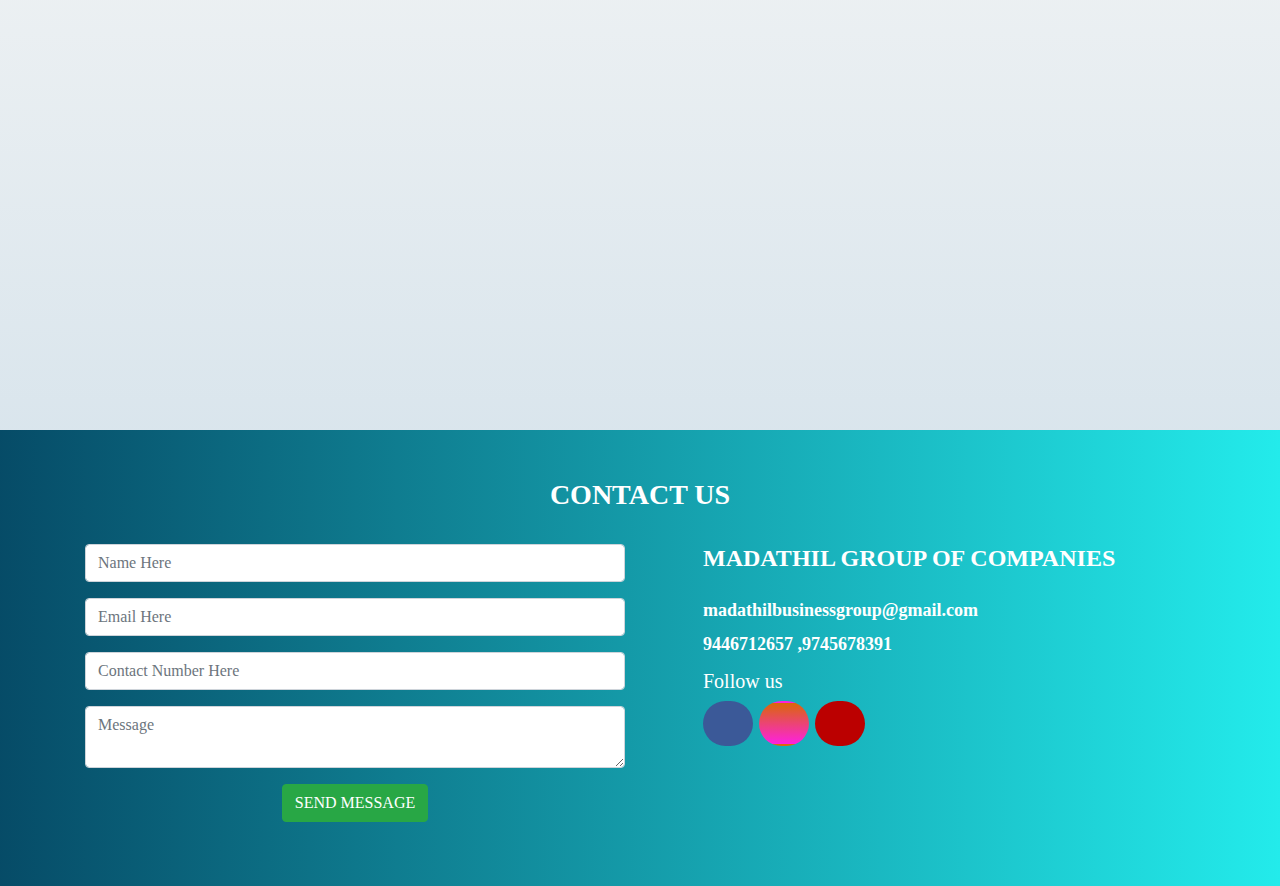
==== commit 1237f9e1: "Update index.html" ====
--- a/index.html
+++ b/index.html
@@ -24,7 +24,7 @@
             <div class="collapse navbar-collapse" id="navbarTogglerDemo02">
               <ul class="navbar-nav ml-auto">
               <li class="nav-item active"><a class="nav-link text-uppercase font-weight-bold" href="index.html">Home </a> </li>
-               <li class="nav-item"> <a class="nav-link text-uppercase font-weight-bold" href="keylock.html">Keylock services</a></li>
+               <li class="nav-item"> <a class="nav-link text-uppercase font-weight-bold" href="keylock">Keylock services</a></li>
                <li class="nav-item"> <a class="nav-link text-uppercase font-weight-bold" href="oasis.html">Oasis food</a></li>
                <li class="nav-item"><a class="nav-link text-uppercase font-weight-bold" href="homestay.html">Homestay</a></li>
                 <li class="nav-item"><a class="nav-link text-uppercase font-weight-bold" href="alpha.html">Alpha Security</a></li>
--- a/css/md.css
+++ b/css/md.css
@@ -131,7 +131,7 @@
     padding: 2px 15px 8px 19px;
     border-radius: 40px;
     text-transform: uppercase;
-    margin-left: 95px;
+    margin-left: 5px;
     font-size: 15px;
 font-weight:600;
     text-align: center;
@@ -570,12 +570,57 @@
     
     
     }
-
-    .section-2 .container .card .imgBx .imgb .imge {
-      height: 100px;
-      width: 100%;
-      margin-top: 10px;
-  }
+    span {
+      background: linear-gradient(to bottom,#09ffef,#008fd1);
+      -webkit-background-clip: text;
+      background-clip: text;
+      color: transparent;
+      font-weight: bold;
+      font-size: 20px;
+  }
+
+  .section-2 .container .card .imgBx .imgb .imge {
+    height: 100px;
+    width: 200px;
+    margin-top: 10px;
+}
+
+.section-2 .container .card .imgBx .imgb .ab {
+  background: linear-gradient(rgb(7, 131, 202),rgb(13, 218, 233));
+  text-decoration: none;
+  color: rgb(252, 253, 253);
+  padding: 4px 23px 10px 19px;
+  border-radius: 90px;
+  text-transform: uppercase;
+  margin-left: 85px;
+  font-size: 15px;
+  font-weight: 800;
+  text-align: center;
+  display: inline-block;
+}
+.card .contentBx .content span {
+  font-size: 17px;
+ 
+}
+.card .contentBx .content p {
+  font-size: 12px;
+  font-weight: 300;
+  padding-top: 1px;
+}
+
+.card .contentBx .content a {
+  background: linear-gradient(rgb(7, 131, 202),rgb(13, 218, 233));
+  text-decoration: none;
+  color: rgb(252, 253, 253);
+  padding: 2px 5px 4px 2px;
+}
+
+
+.section-2 .container .card .imgBx .imgb .imge {
+  height: 100px;
+  width: 100%;
+  margin-top: 10px;
+}
   
     
 
@@ -693,7 +738,7 @@
   padding: 4px 23px 10px 19px;
   border-radius: 90px;
   text-transform: uppercase;
-  margin-left: 35px;
+  margin-left: 85px;
   font-size: 15px;
   font-weight: 800;
   text-align: center;
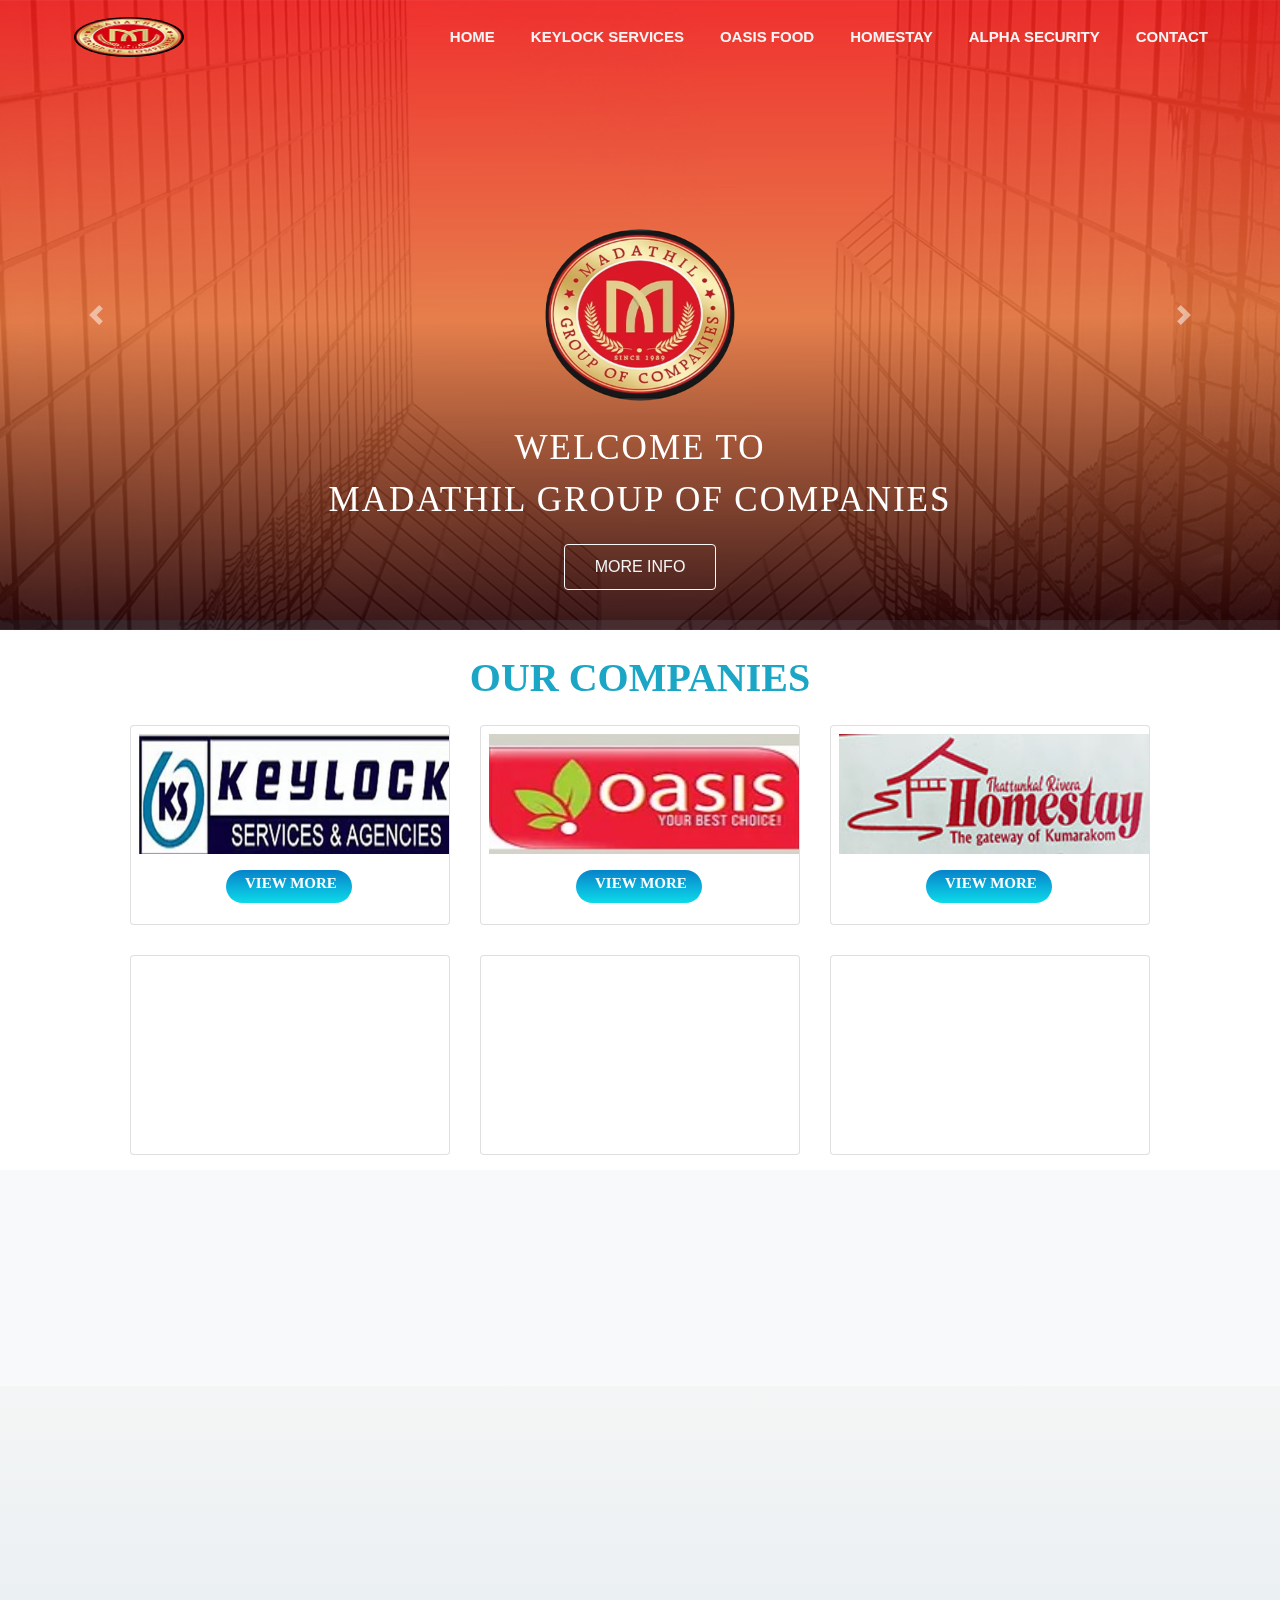
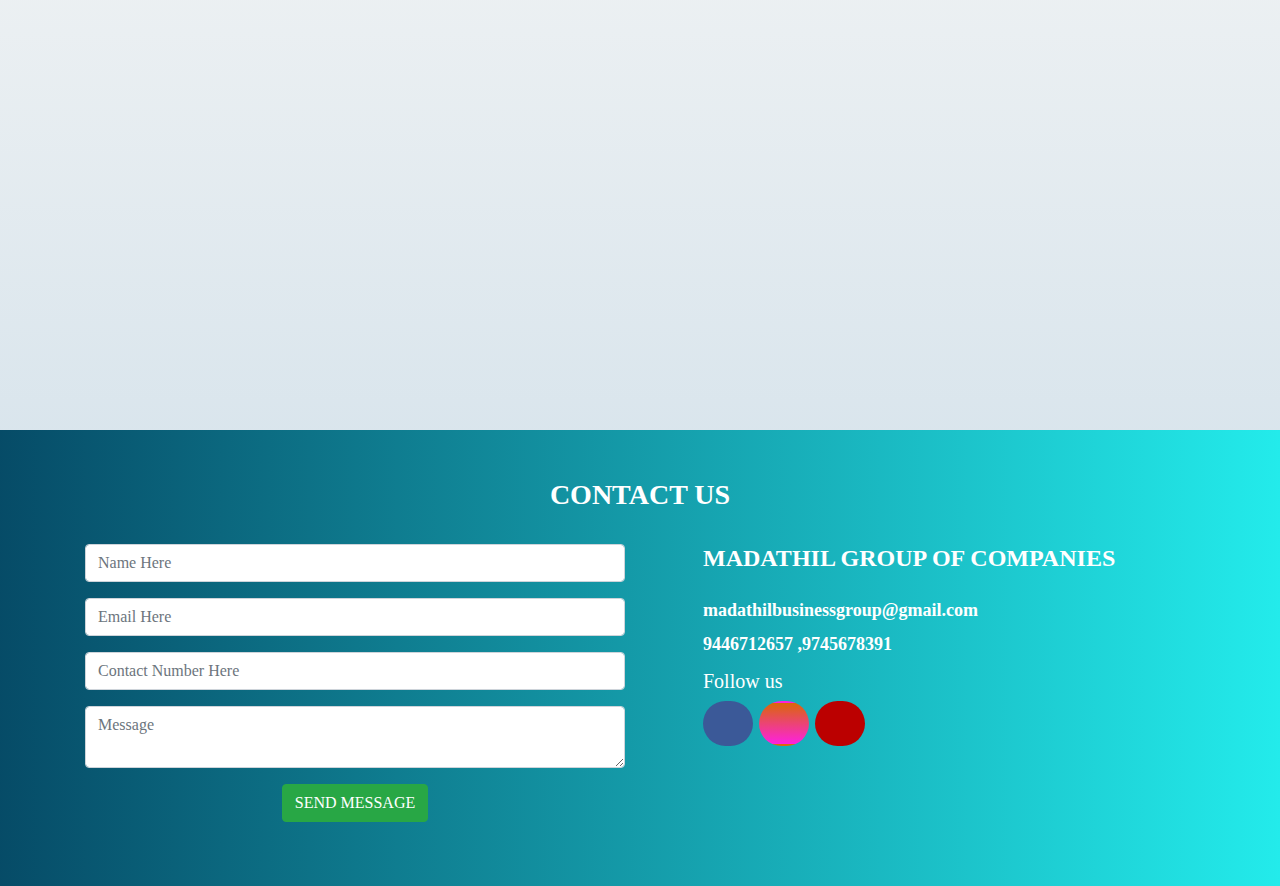
==== commit 8eb9b032: "Update index.html" ====
--- a/index.html
+++ b/index.html
@@ -17,17 +17,17 @@
   <header>
     <div class="container">
       <nav class="navbar navbar-expand-lg navbar-top fixed-top">
-          <a class="navbar-brand" href="index.html"><img src="images/ma.jpg" class="rounded-circle"height="40"></a>
+          <a class="navbar-brand" href="/"><img src="images/ma.jpg" class="rounded-circle"height="40"></a>
           <button class="navbar-toggler" type="button" data-toggle="collapse" data-target="#navbarTogglerDemo02" aria-controls="navbarTogglerDemo02" aria-expanded="false" aria-label="Toggle navigation">
           <i class="fa fa-bars text-light"></i>
           </button>
             <div class="collapse navbar-collapse" id="navbarTogglerDemo02">
               <ul class="navbar-nav ml-auto">
-              <li class="nav-item active"><a class="nav-link text-uppercase font-weight-bold" href="index.html">Home </a> </li>
+              <li class="nav-item active"><a class="nav-link text-uppercase font-weight-bold" href="/">Home </a> </li>
                <li class="nav-item"> <a class="nav-link text-uppercase font-weight-bold" href="keylock">Keylock services</a></li>
-               <li class="nav-item"> <a class="nav-link text-uppercase font-weight-bold" href="oasis.html">Oasis food</a></li>
-               <li class="nav-item"><a class="nav-link text-uppercase font-weight-bold" href="homestay.html">Homestay</a></li>
-                <li class="nav-item"><a class="nav-link text-uppercase font-weight-bold" href="alpha.html">Alpha Security</a></li>
+               <li class="nav-item"> <a class="nav-link text-uppercase font-weight-bold" href="oasis">Oasis food</a></li>
+               <li class="nav-item"><a class="nav-link text-uppercase font-weight-bold" href="homestay">Homestay</a></li>
+                <li class="nav-item"><a class="nav-link text-uppercase font-weight-bold" href="alpha">Alpha Security</a></li>
                 <li class="nav-item"> <a class="nav-link text-uppercase font-weight-bold" href="#contact">Contact</a></li>
                   </ul>
                    </div>
@@ -39,7 +39,7 @@
                  <img src="images/mdt1.png" class="d-block w-100" alt="...">
                    <div class="carousel-caption font-weight-bold"><h5 class="animate__animated animate__zoomIn"style="animation-delay: 1s" > Welcome To</h5>
                     <h1 class="animate__animated animate__zoomIn"style="animation-delay: 2s" >Madathil Group Of Companies</h1>
-                     <p class="animate__animated animate__fadeInUp"style="animation-delay: 3s"><a href="" class="btn btn-outline-light">More info</a></p>
+                     <p class="animate__animated animate__fadeInUp"style="animation-delay: 3s"><a href="#ourcompanies" class="btn btn-outline-light">More info</a></p>
                     </div>
                     </div>
 
@@ -47,7 +47,7 @@
                       <img src="images/mdt2.png" class="d-block w-100" alt="...">
                         <div class="carousel-caption font-weight-bold"><h5 class="animate__animated animate__fadeInUp"style="animation-delay: 1s" > Welcome To</h5>
                          <h1 class="animate__animated animate__fadeInUp"style="animation-delay: 2s" >Madathil Group Of Companies</h1>
-                          <p class="animate__animated animate__fadeInUp"style="animation-delay: 3s"><a href="" class="btn btn-outline-light">More info</a></p>
+                          <p class="animate__animated animate__fadeInUp"style="animation-delay: 3s"><a href="#ourcompanies" class="btn btn-outline-light">More info</a></p>
                          </div>
                          </div>
 
@@ -55,7 +55,7 @@
                           <img src="images/mdt4.png" class="d-block w-100" alt="...">
                             <div class="carousel-caption font-weight-bold"><h5 class="animate__animated animate__fadeInDown"style="animation-delay: 1s" > Welcome To</h5>
                              <h1 class="animate__animated animate__fadeInUp" style="animation-delay: 2s" >Madathil Group Of Companies</h1>
-                              <p class="animate__animated animate__zoomIn"style="animation-delay: 3s"><a href="" class="btn btn-outline-light">More info</a></p>
+                              <p class="animate__animated animate__zoomIn"style="animation-delay: 3s"><a href="#ourcompanies" class="btn btn-outline-light">More info</a></p>
                              </div>
                              </div>
                         </div>
@@ -72,7 +72,7 @@
   
 
  <!-- OUR COMPANIES section -->
-     <section class="section-2">
+     <section class="section-2" id="ourcompanies">
           <h1 class="text-center text-primary text-bold pt-4" data-aos="zoom-in">
         <span>OUR COMPANIES</span>
           </h1>
@@ -86,10 +86,10 @@
              </div>
              <div class="contentBx">
                  <div class="content">
-                    <h4><span> Keylock sevices and agencies</span></h4>
+                    <h4><span> Keylock Services and Agencies</span></h4>
                     <p>No.1 security agency in kottayam
                     </p>
-                     <a href="keylock.html">Explore more  <i class="fas fa-arrow-right"></i></a>
+                     <a href="keylock">Explore more  <i class="fas fa-arrow-right"></i></a>
                  </div>
              </div>
          </div>
@@ -107,7 +107,7 @@
                     <h4><span> Oasis Foods</span></h4> 
                     <p>Yours Best choice
                     </p>
-                     <a href="oasis.html">Explore more <i class="fas fa-arrow-right"></i> </a>
+                     <a href="oasis">Explore more <i class="fas fa-arrow-right"></i> </a>
                  </div>
              </div>
          </div>
@@ -125,7 +125,7 @@
                     <h4><span> Thattunkal River Homestay</span></h4>
                     <p>The Gateway of kumarakom.
                     </p>
-                <a href="homestay.html">Explore more  <i class="fas fa-arrow-right"></i></a>
+                <a href="homestay">Explore more  <i class="fas fa-arrow-right"></i></a>
                  </div>
              </div>
          </div>
@@ -140,10 +140,10 @@
              </div>
              <div class="contentBx">
                  <div class="content">
-                    <h4><span>Alpha Security sevices </span></h4>
+                    <h4><span>Alpha Security Services </span></h4>
                     <p>Your protection is our priority.
                     </p>
-                        <a href="alpha.html">Explore more <i class="fas fa-arrow-right"></i> </a>
+                        <a href="alpha">Explore more <i class="fas fa-arrow-right"></i> </a>
                  </div>
              </div>
          </div>
@@ -161,7 +161,7 @@
                     <h4><span> JKM Foundation</span></h4>
                     <p>Updated soon
                     </p>
-                      <a href="index.html">Explore more <i class="fas fa-arrow-right"></i> </a>
+                      <a href="jkmfoundation">Explore more <i class="fas fa-arrow-right"></i> </a>
                  </div>
              </div>
          </div>
@@ -169,7 +169,7 @@
              <div class="imgBx "data-aos="zoom-in">
                <div class="imgb ">
                  <img class="imge m-2"src="images/mck.png" alt="">
-               <a class="ab mt-2" href="keylock/key.html">view more </a>
+               <a class="ab mt-2" href="/">view more </a>
                   </div>       
              </div>
              <div class="contentBx">
@@ -177,7 +177,7 @@
                     <h4><span> MC kurian & Co. Property Developers </span></h4>
                     <p>Launching soon
                     </p>
-                    <a href="index.html">Explore more  <i class="fas fa-arrow-right"></i></a>
+                    <a href="/">Explore more  <i class="fas fa-arrow-right"></i></a>
                  </div>
              </div>
          </div>
--- a/css/md.css
+++ b/css/md.css
@@ -131,7 +131,7 @@
     padding: 2px 15px 8px 19px;
     border-radius: 40px;
     text-transform: uppercase;
-    margin-left: 5px;
+    margin-left: 95px;
     font-size: 15px;
 font-weight:600;
     text-align: center;
